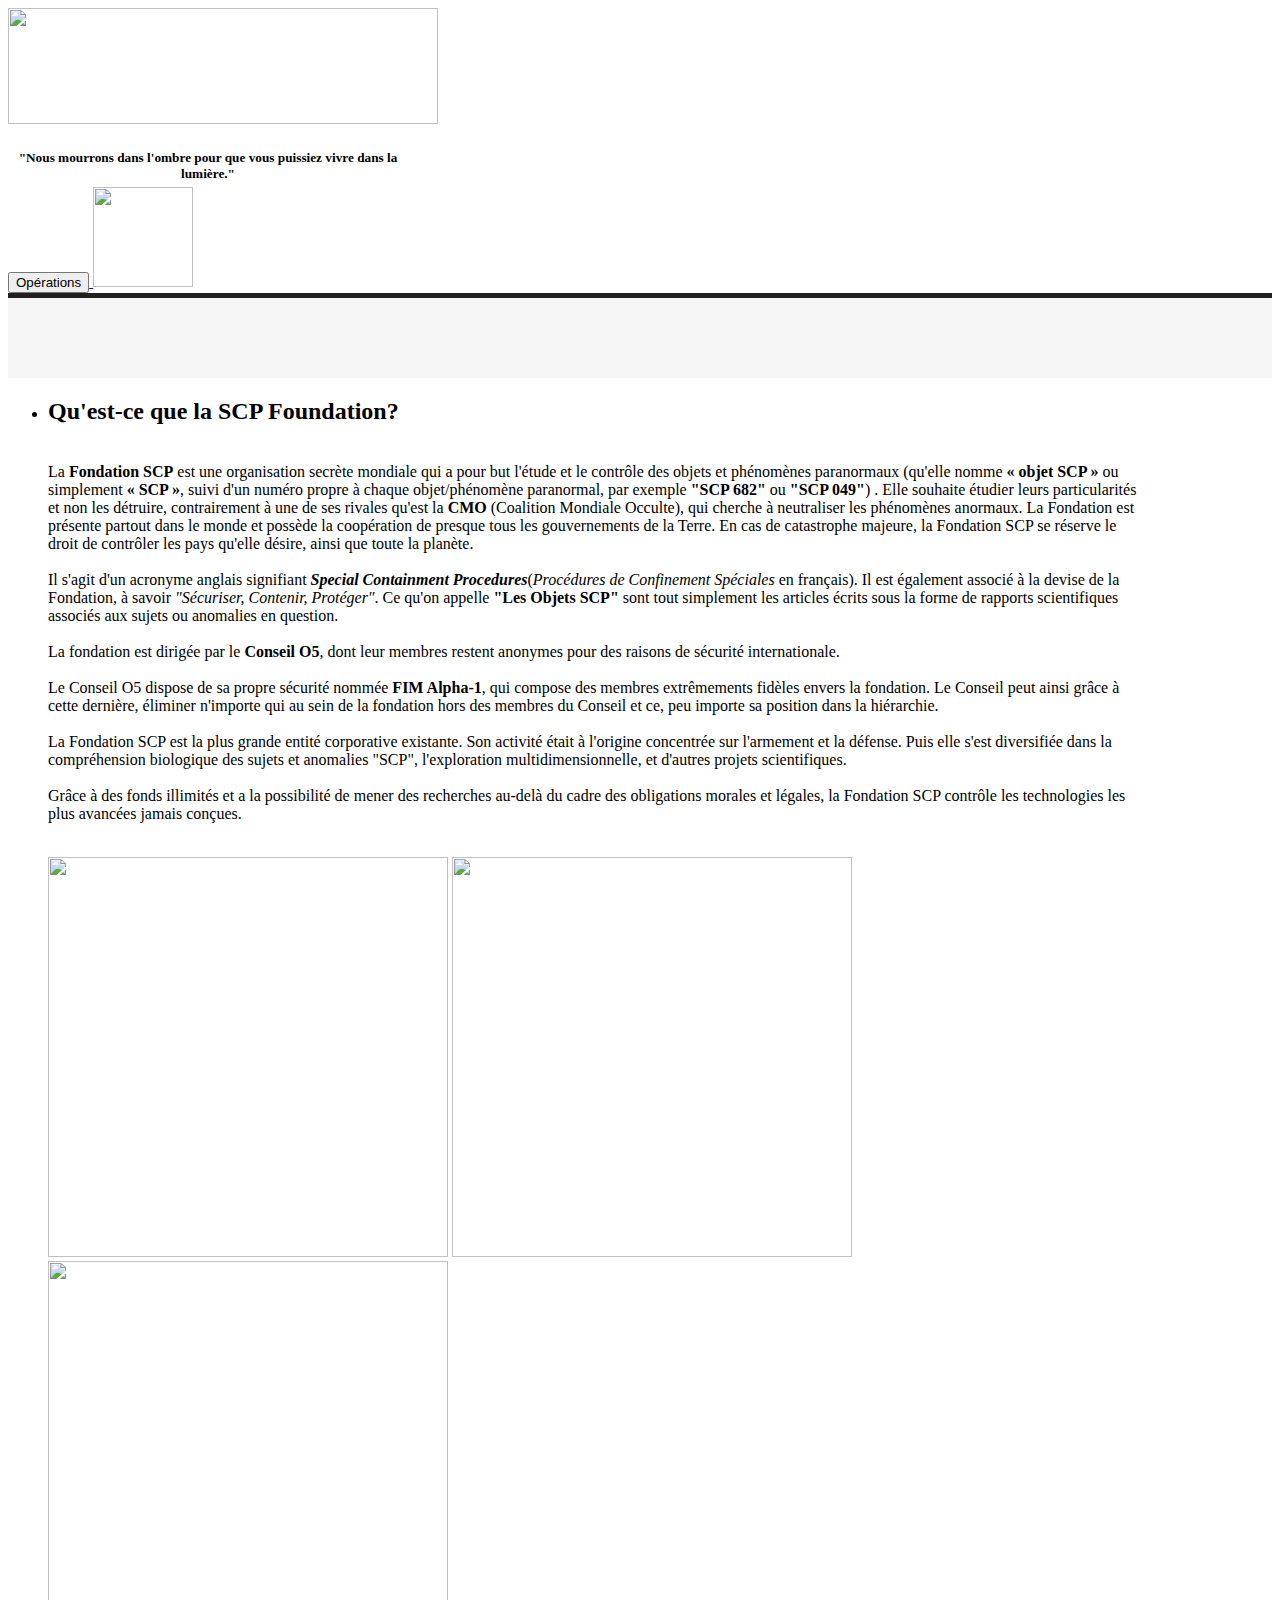
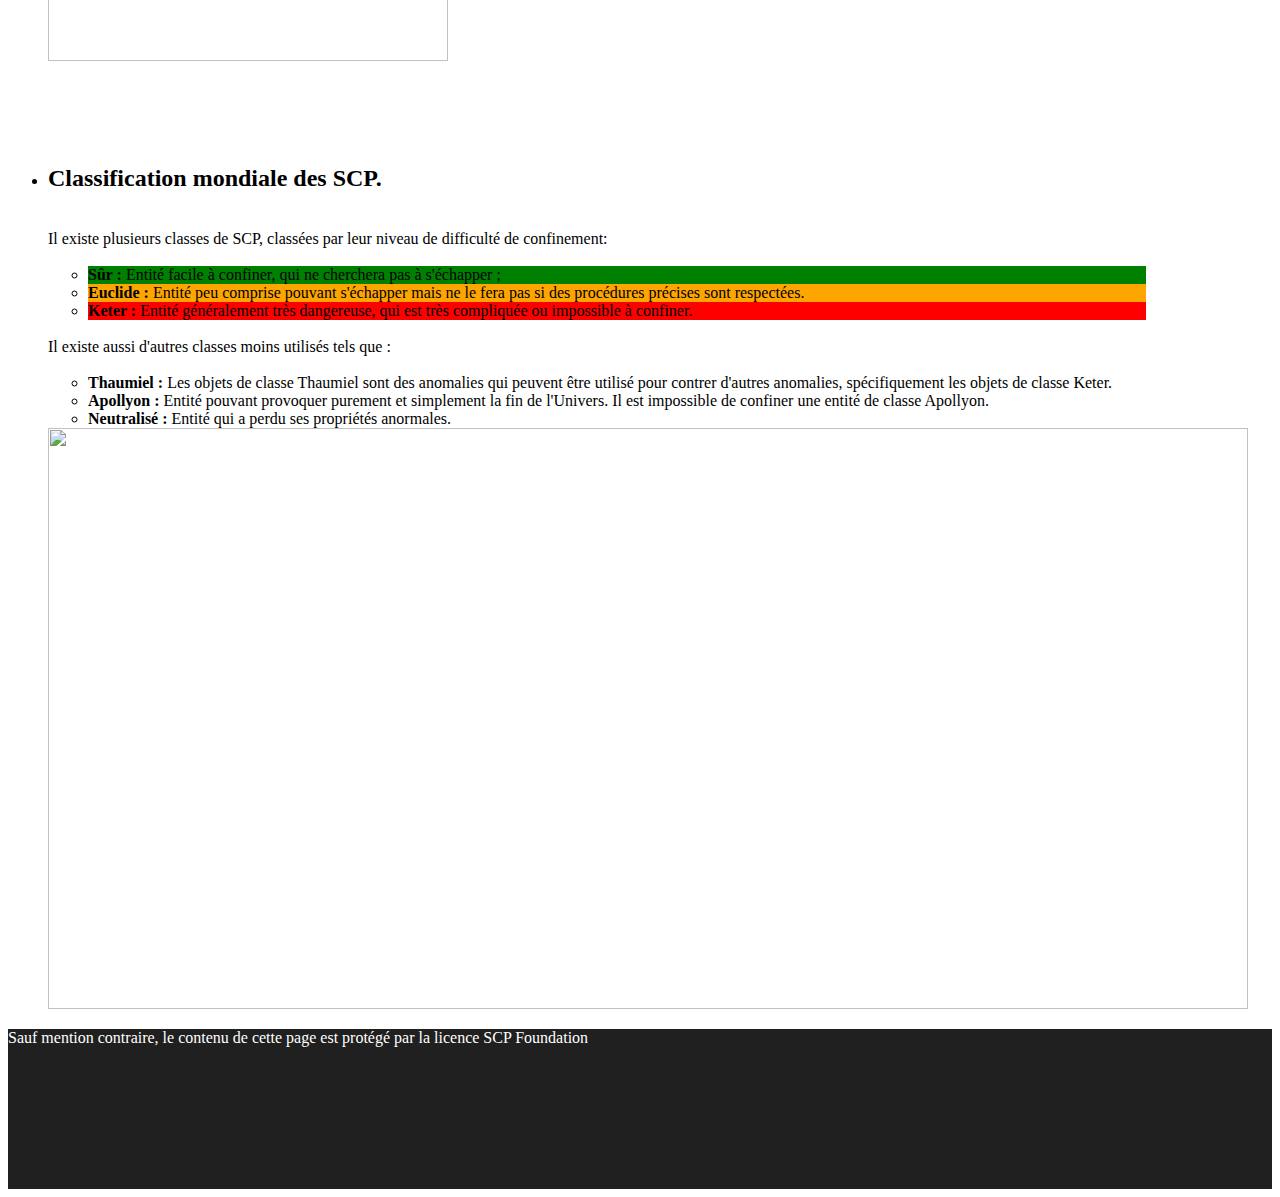
==== index.html @ 9597fd13 "index finished" ====
<!DOCTYPE html>
<html lang="en">
<head>
    <meta charset="UTF-8">
    <meta http-equiv="X-UA-Compatible" content="IE=edge">
    <meta name="viewport" content="width=device-width, initial-scale=1.0">
    <title>Document</title>
    <link rel="stylesheet" href="style.css">
    <link href="https://cdn.jsdelivr.net/npm/bootstrap@5.2.0/dist/css/bootstrap.min.css" rel="stylesheet" integrity="sha384-gH2yIJqKdNHPEq0n4Mqa/HGKIhSkIHeL5AyhkYV8i59U5AR6csBvApHHNl/vI1Bx" crossorigin="anonymous">
</head>
<body class="whole-page">
    <nav class="navbar navbar-light bg-light">
        <img src="https://www.kindpng.com/picc/m/749-7491747_scp-foundation-logo-png-download-graphics-transparent-png.png" width="430" height="116">
        <h5 class="nav-quote">"Nous mourrons dans l'ombre pour que vous puissiez vivre dans la lumière."</h5> 
        <a href="schedule.html">
            <button class="btn btn-outline-success my-2 my-sm-0" type="submit">Opérations</button>
        </a>
        <img src="https://the-scp.foundation/assets/images/template/scp-logo.svg" width="100px" height="100px">
    </nav>
    <div class="spacer-bar"></div>
    <div class="space-void"></div>
    <div class="main-body-text">
        <ul>
            <li><h2>Qu'est-ce que la SCP Foundation?</h2></li><br>
                <span class="span-text">La <b>Fondation SCP</b> est une organisation secrète mondiale qui a pour but l'étude et le contrôle des objets et phénomènes paranormaux (qu'elle nomme  <b>« objet SCP »</b> ou simplement <b>« SCP »</b>, suivi d'un numéro propre à chaque objet/phénomène paranormal, par exemple <b>"SCP 682"</b> ou <b>"SCP 049"</b>) . Elle souhaite étudier leurs particularités et non les détruire, contrairement à une de ses rivales qu'est la <b>CMO</b> (Coalition Mondiale Occulte), qui cherche à neutraliser les phénomènes anormaux.
                                        La Fondation est présente partout dans le monde et possède la coopération de presque tous les gouvernements de la Terre.
                                        En cas de catastrophe majeure, la Fondation SCP se réserve le droit de contrôler les pays qu'elle désire, ainsi que toute la planète.<br><br>
                                        Il s'agit d'un acronyme anglais signifiant <b><i>Special Containment Procedures</i></b>(<i>Procédures de Confinement Spéciales</i> en français). Il est également associé à la devise de la Fondation, à savoir <i>"Sécuriser, Contenir, Protéger"</i>. Ce qu'on appelle <b>"Les Objets SCP"</b> sont tout simplement les articles écrits sous la forme de rapports scientifiques associés aux sujets ou anomalies en question.<br><br>
                                        La fondation est dirigée par le <b>Conseil O5</b>, dont leur membres restent anonymes pour des raisons de sécurité internationale.<br><br>
                                        Le Conseil O5 dispose de sa propre sécurité nommée <b>FIM Alpha-1</b>, qui compose des membres extrêmements fidèles envers la fondation. Le Conseil peut ainsi grâce à cette dernière, éliminer n'importe qui au sein de la fondation hors des membres du Conseil et ce, peu importe sa position dans la hiérarchie.<br><br>

                                        La Fondation SCP est la plus grande entité corporative existante. Son activité était à l'origine concentrée sur l'armement et la défense. Puis elle s'est diversifiée dans la compréhension biologique des sujets et anomalies "SCP", l'exploration multidimensionnelle, et d'autres projets scientifiques. <br><br>
                                        Grâce à des fonds illimités et a la possibilité de mener des recherches au-delà du cadre des obligations morales et légales, la Fondation SCP contrôle les technologies les plus avancées jamais conçues.<br><br> 
                </span></p>
                <img src="https://o5command-int.wdfiles.com/local--files/tech-team:graphic-templates/scp-logo-int-full-400.png" width="400" height="400">
                <img src="http://o5command-int.wdfiles.com/local--files/tech-team:graphic-templates/scp-logo-400.png" width="400" height="400">
                <img src="http://scp-int.wdfiles.com/local--files/about-the-french-branch/SCP-FR.jpg" width="400" height="400">
                <div class="space-void-in-text"></div>
                <li><h2>Classification mondiale des SCP.</h2></li><br>
                <span class="span-text">Il existe plusieurs classes de SCP, classées par leur niveau de difficulté de confinement:<br><br>
                    <ul>
                        <li class="safe"><b>Sûr :</b> Entité facile à confiner, qui ne cherchera pas à s'échapper ;</li>
                        <li class="euclide"><b>Euclide :</b> Entité peu comprise pouvant s'échapper mais ne le fera pas si des procédures précises sont respectées.</li>
                        <li class="keter"><b>Keter :</b> Entité généralement très dangereuse, qui est très compliquée ou impossible à confiner.</li>
                    </ul>
                    <br>
                Il existe aussi d'autres classes moins utilisés tels que :<br><br>
                <ul>
                    <li><b>Thaumiel :</b> Les objets de classe Thaumiel sont des anomalies qui peuvent être utilisé pour contrer d'autres anomalies, spécifiquement les objets de classe Keter.</li>
                    <li><b>Apollyon :</b> Entité pouvant provoquer purement et simplement la fin de l'Univers. Il est impossible de confiner une entité de classe Apollyon.</li>
                    <li><b>Neutralisé :</b> Entité qui a perdu ses propriétés anormales.</li>
                </ul>
                </span>
                <img src="https://images-wixmp-ed30a86b8c4ca887773594c2.wixmp.com/f/7d30a53a-2129-4ff8-ab17-4e0692743189/dc7yang-370ce977-6636-43ce-8e09-8e334f6bfc86.png/v1/fill/w_1600,h_775,strp/scp_foundation_classes_by_calicostonewolf_dc7yang-fullview.png?token=eyJ0eXAiOiJKV1QiLCJhbGciOiJIUzI1NiJ9.[base64].yNFP45jTxeFM8bMONWr--Pz71GujWQ0_myJm0J_8WZo" width="1200" height="581">
        </ul>
    </div>
    <div class="foot-spacer">Sauf mention contraire, le contenu de cette page est protégé par la licence <a>SCP Foundation</a></div>
</body>
</html>
---- style.css ----
.site-logo{
    width: 420x;
    height: 114px;
    margin: 10px;
    background-color: white;
}

.site-header{
    width: 100%;
    height: 120px;
    color: red;
}

.nav-quote{
    width: 400px;
    height:15px;
    text-align: center;
}

.main{
    background-color: #202020;
    color: whitesmoke;
}

.foot-spacer{
    width:100%;
    height: 160px;
    background-color: #202020;
    color:white;
}

.spacer-bar{
    width:100%;
    height:5px;
    background-color:#202020;
}

.space-void{
    width:100%;
    height:80px;
    background-color: whitesmoke;
}

.space-void-in-text{
    width:100%;
    height:80px;
    background-color: white;
}

.main-body-text{
    width:90%;
    height:100%;
}

.safe{
    background-color: green;
}

.euclide{
    background-color: orange;
}

.keter{
    background-color: red;
}
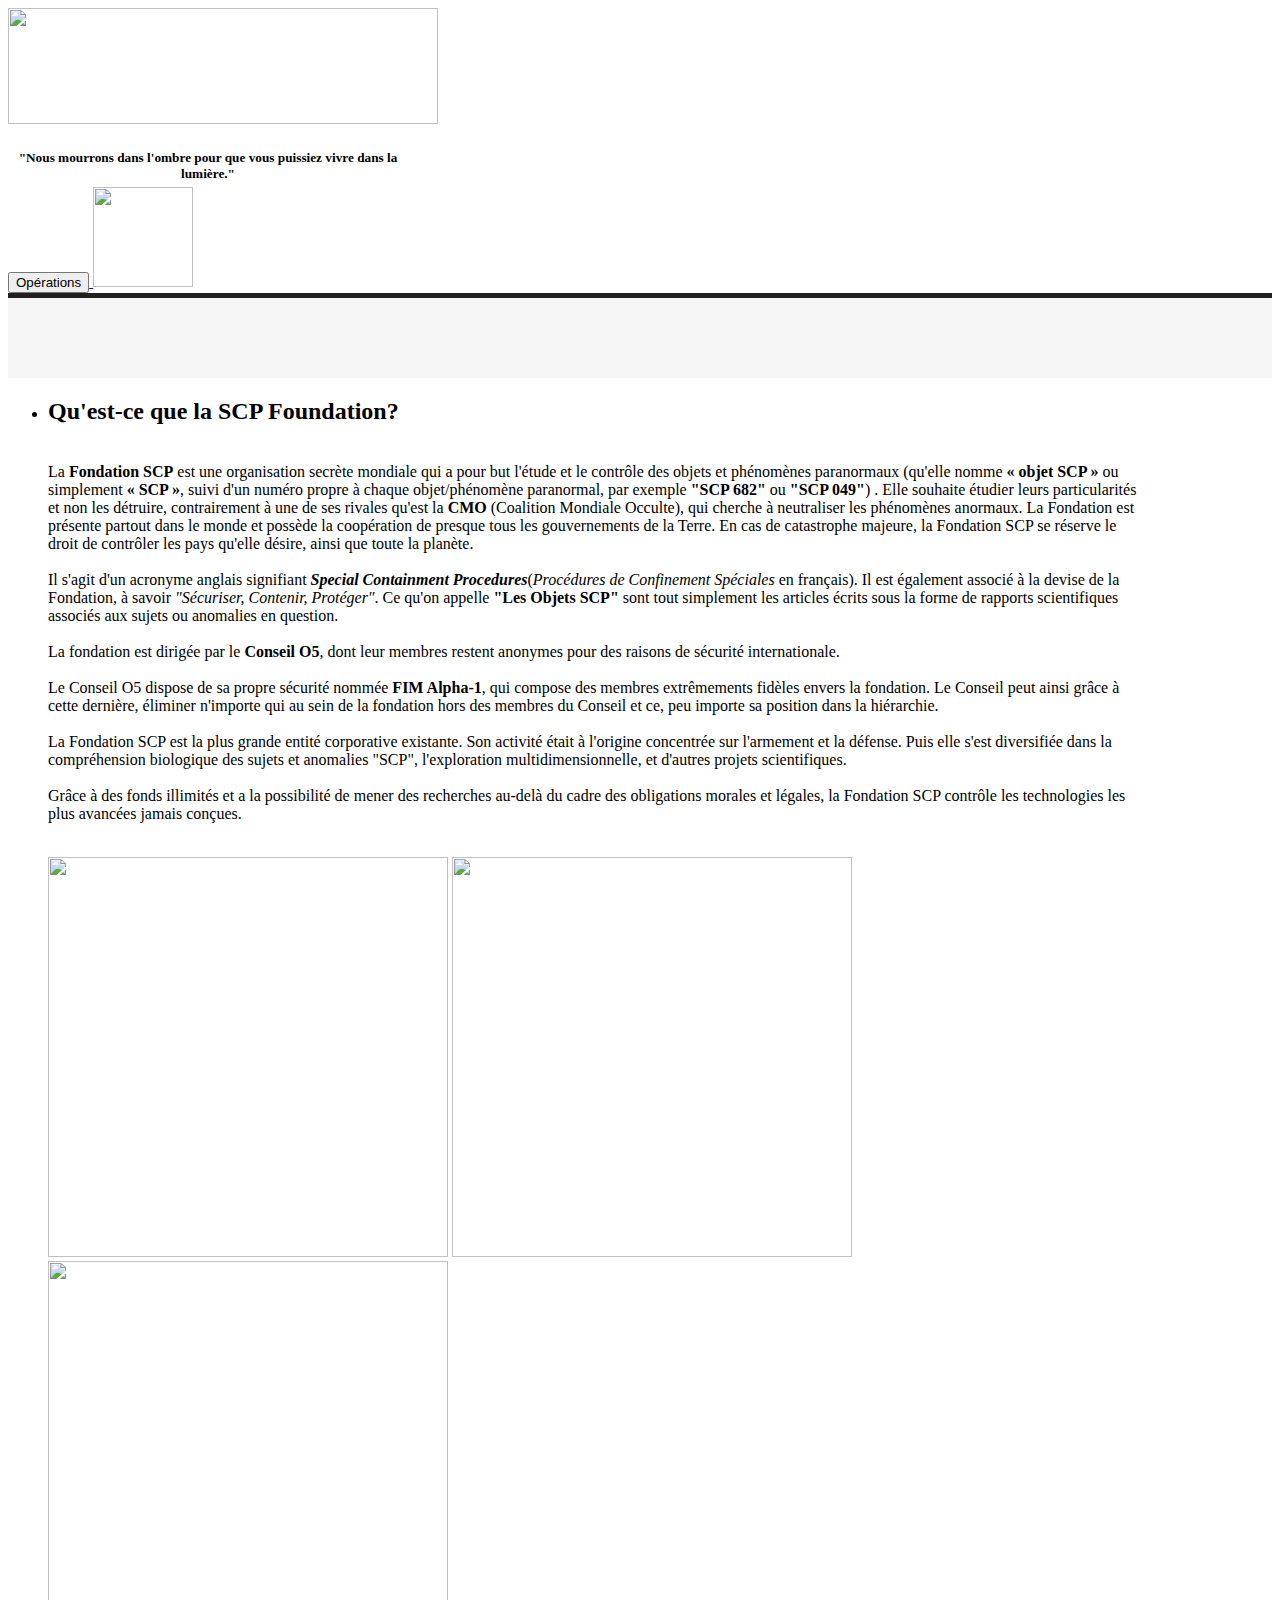
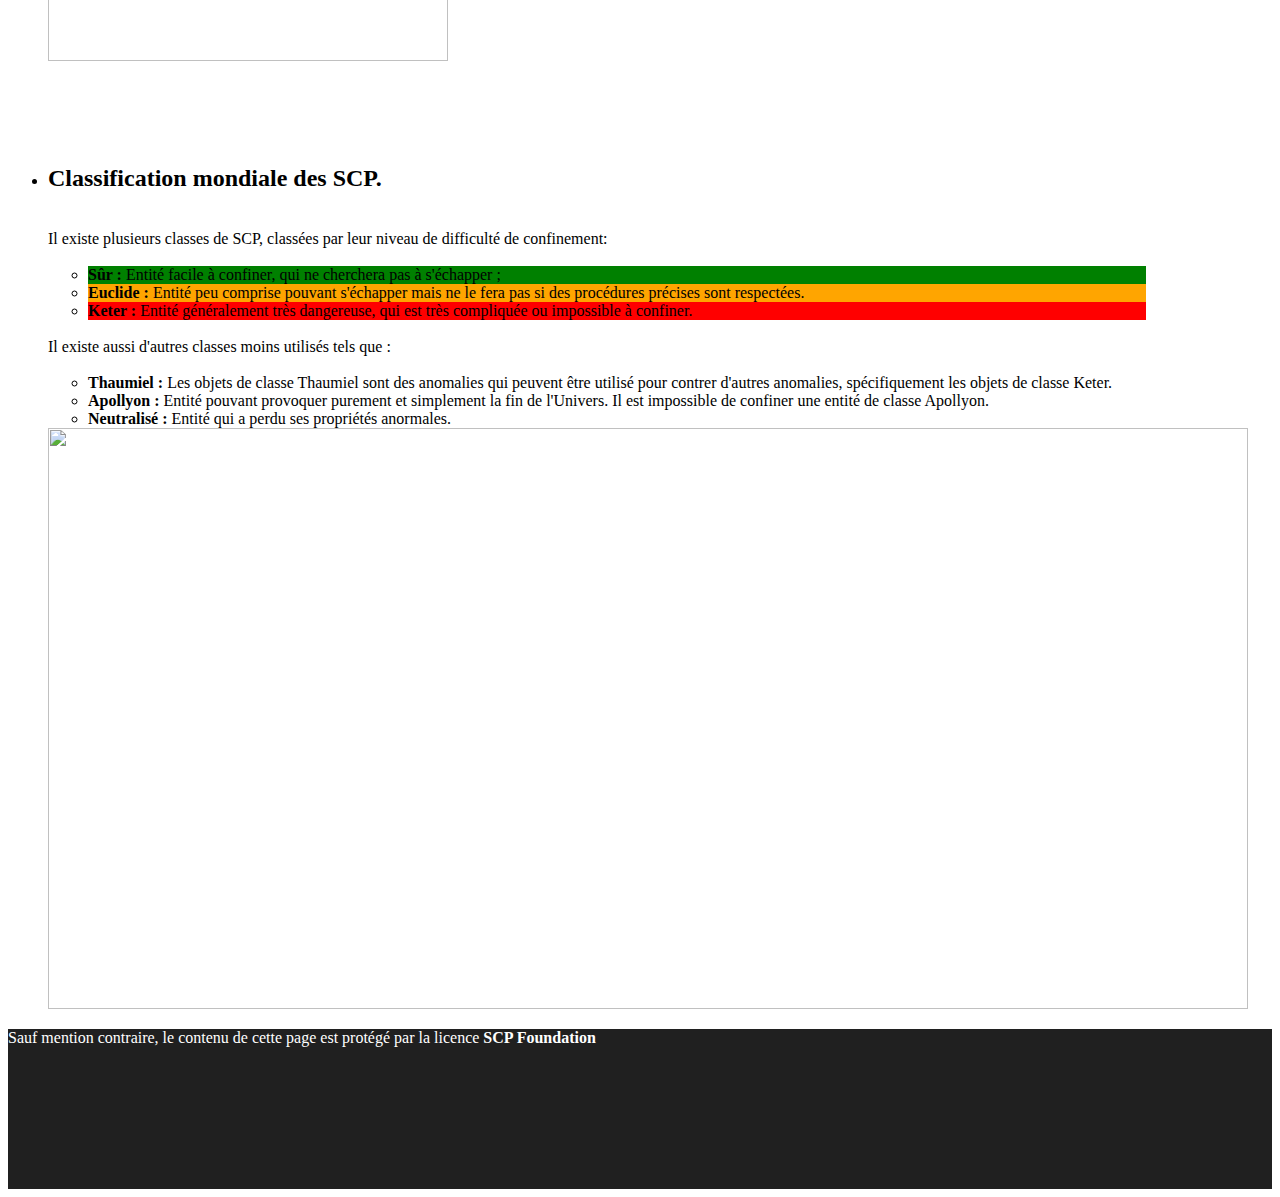
==== commit 15eed233: "schedule chart with cards" ====
--- a/index.html
+++ b/index.html
@@ -54,6 +54,6 @@
                 <img src="https://images-wixmp-ed30a86b8c4ca887773594c2.wixmp.com/f/7d30a53a-2129-4ff8-ab17-4e0692743189/dc7yang-370ce977-6636-43ce-8e09-8e334f6bfc86.png/v1/fill/w_1600,h_775,strp/scp_foundation_classes_by_calicostonewolf_dc7yang-fullview.png?token=eyJ0eXAiOiJKV1QiLCJhbGciOiJIUzI1NiJ9.[base64].yNFP45jTxeFM8bMONWr--Pz71GujWQ0_myJm0J_8WZo" width="1200" height="581">
         </ul>
     </div>
-    <div class="foot-spacer">Sauf mention contraire, le contenu de cette page est protégé par la licence <a>SCP Foundation</a></div>
+    <div class="foot-spacer">Sauf mention contraire, le contenu de cette page est protégé par la licence <b>SCP Foundation</b></div>
 </body>
 </html>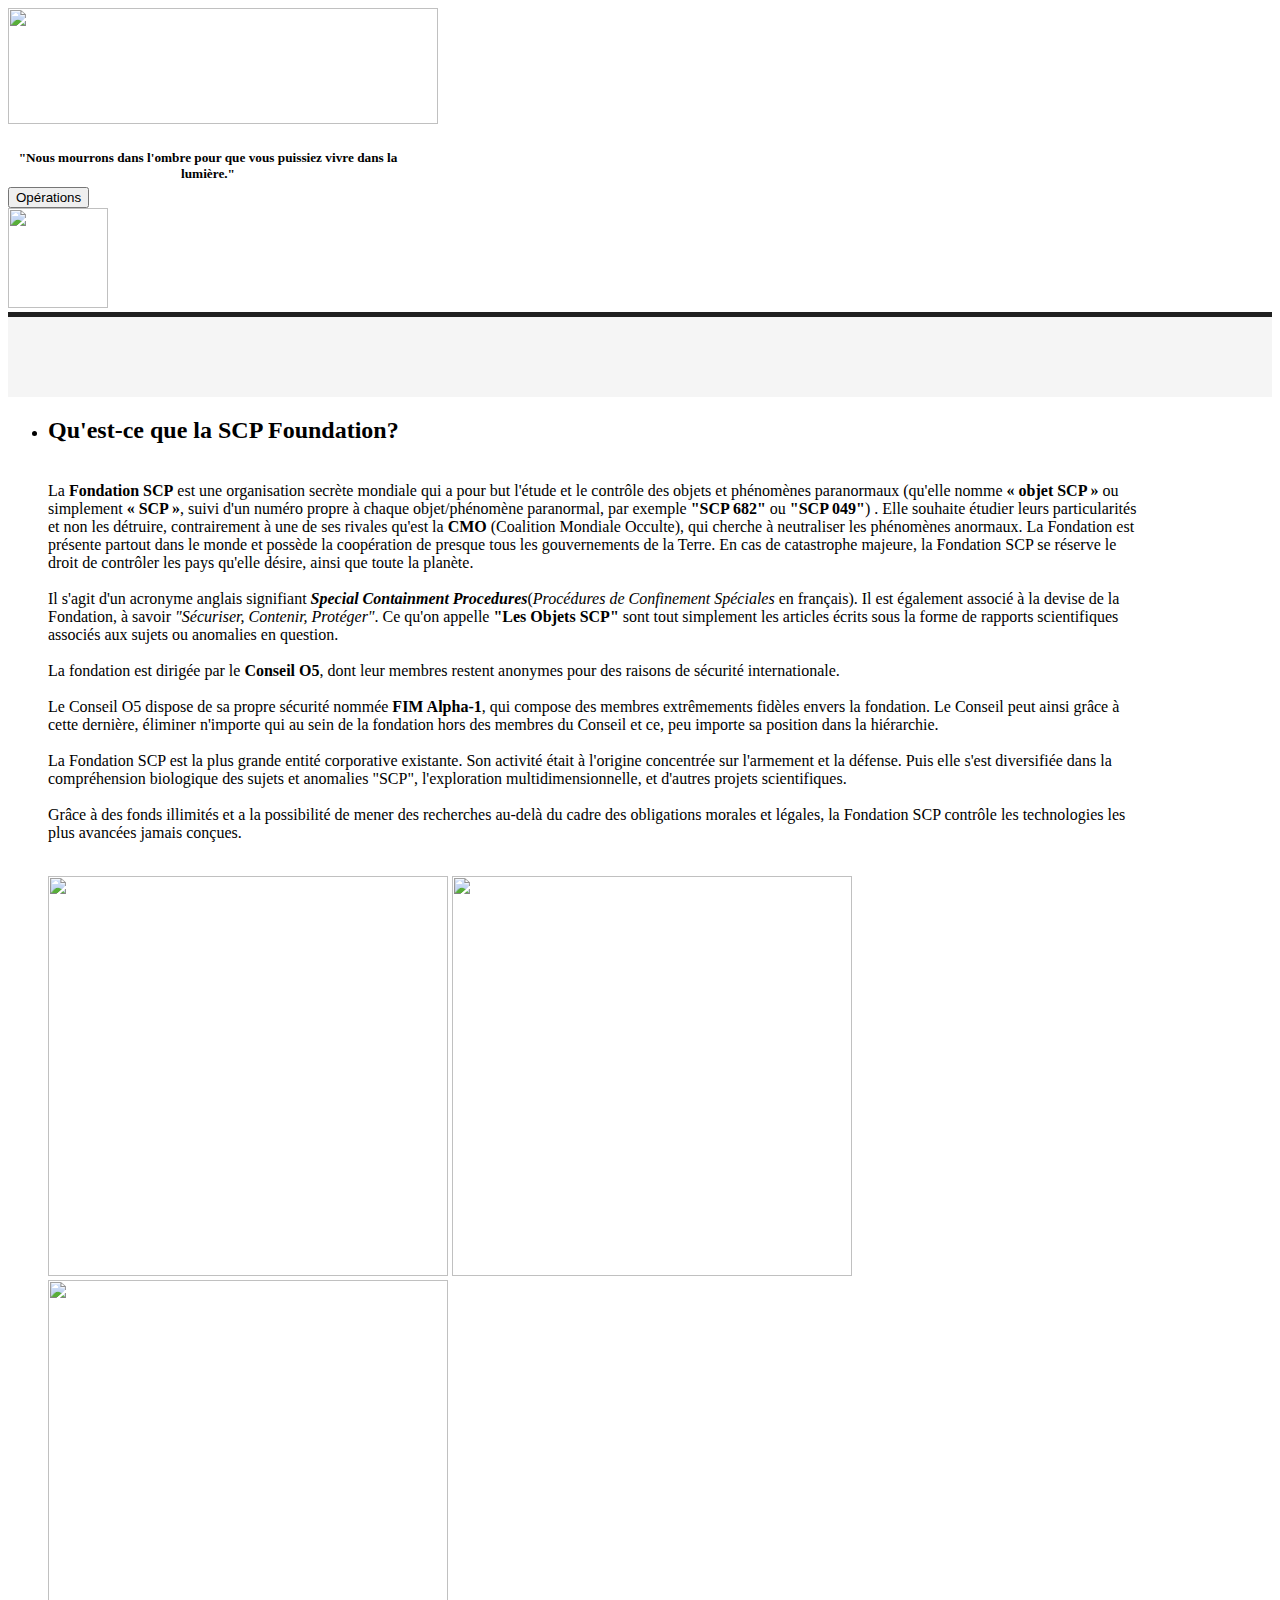
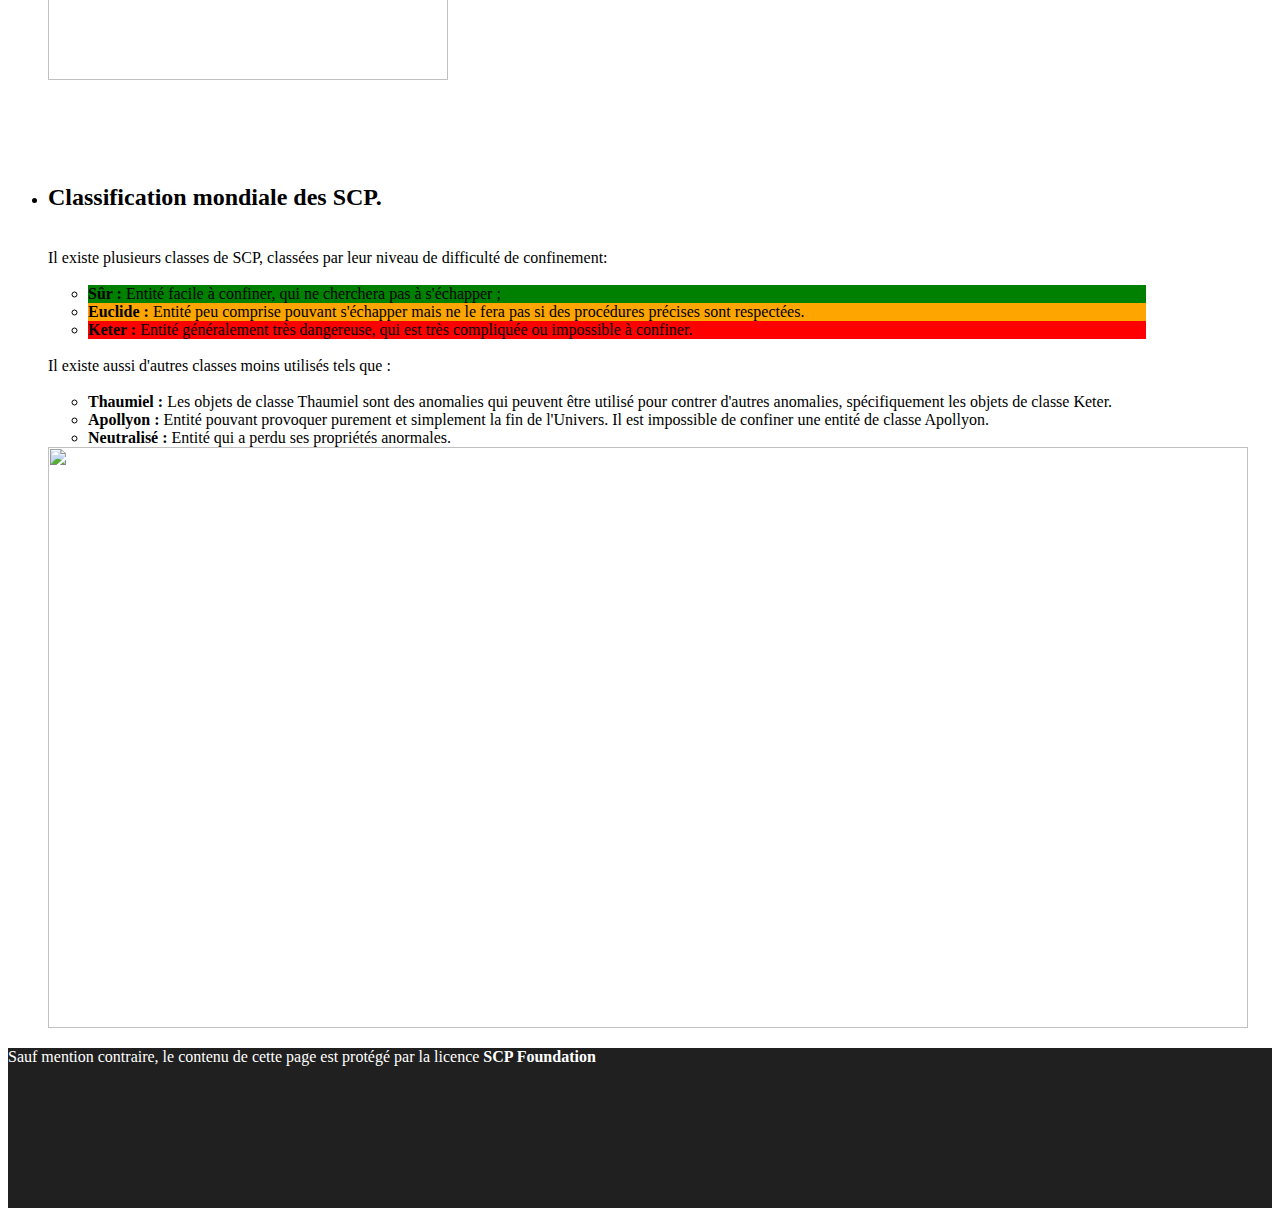
==== commit c42153aa: "Index header is responsive" ====
--- a/index.html
+++ b/index.html
@@ -15,7 +15,9 @@
         <a href="schedule.html">
             <button class="btn btn-outline-success my-2 my-sm-0" type="submit">Opérations</button>
         </a>
-        <img src="https://the-scp.foundation/assets/images/template/scp-logo.svg" width="100px" height="100px">
+        <div class="brand-logo">
+            <img src="https://the-scp.foundation/assets/images/template/scp-logo.svg" width="100px" height="100px">
+        </div>
     </nav>
     <div class="spacer-bar"></div>
     <div class="space-void"></div>
--- a/style.css
+++ b/style.css
@@ -62,4 +62,18 @@
 
 .keter{
     background-color: red;
+}
+
+@media screen and (max-width: 480px){
+    .brand-logo{
+        display: none;
+    }
+
+    .navbar{
+        height: 300px;
+    }
+
+    .btn{
+        width:480px;
+    }
 }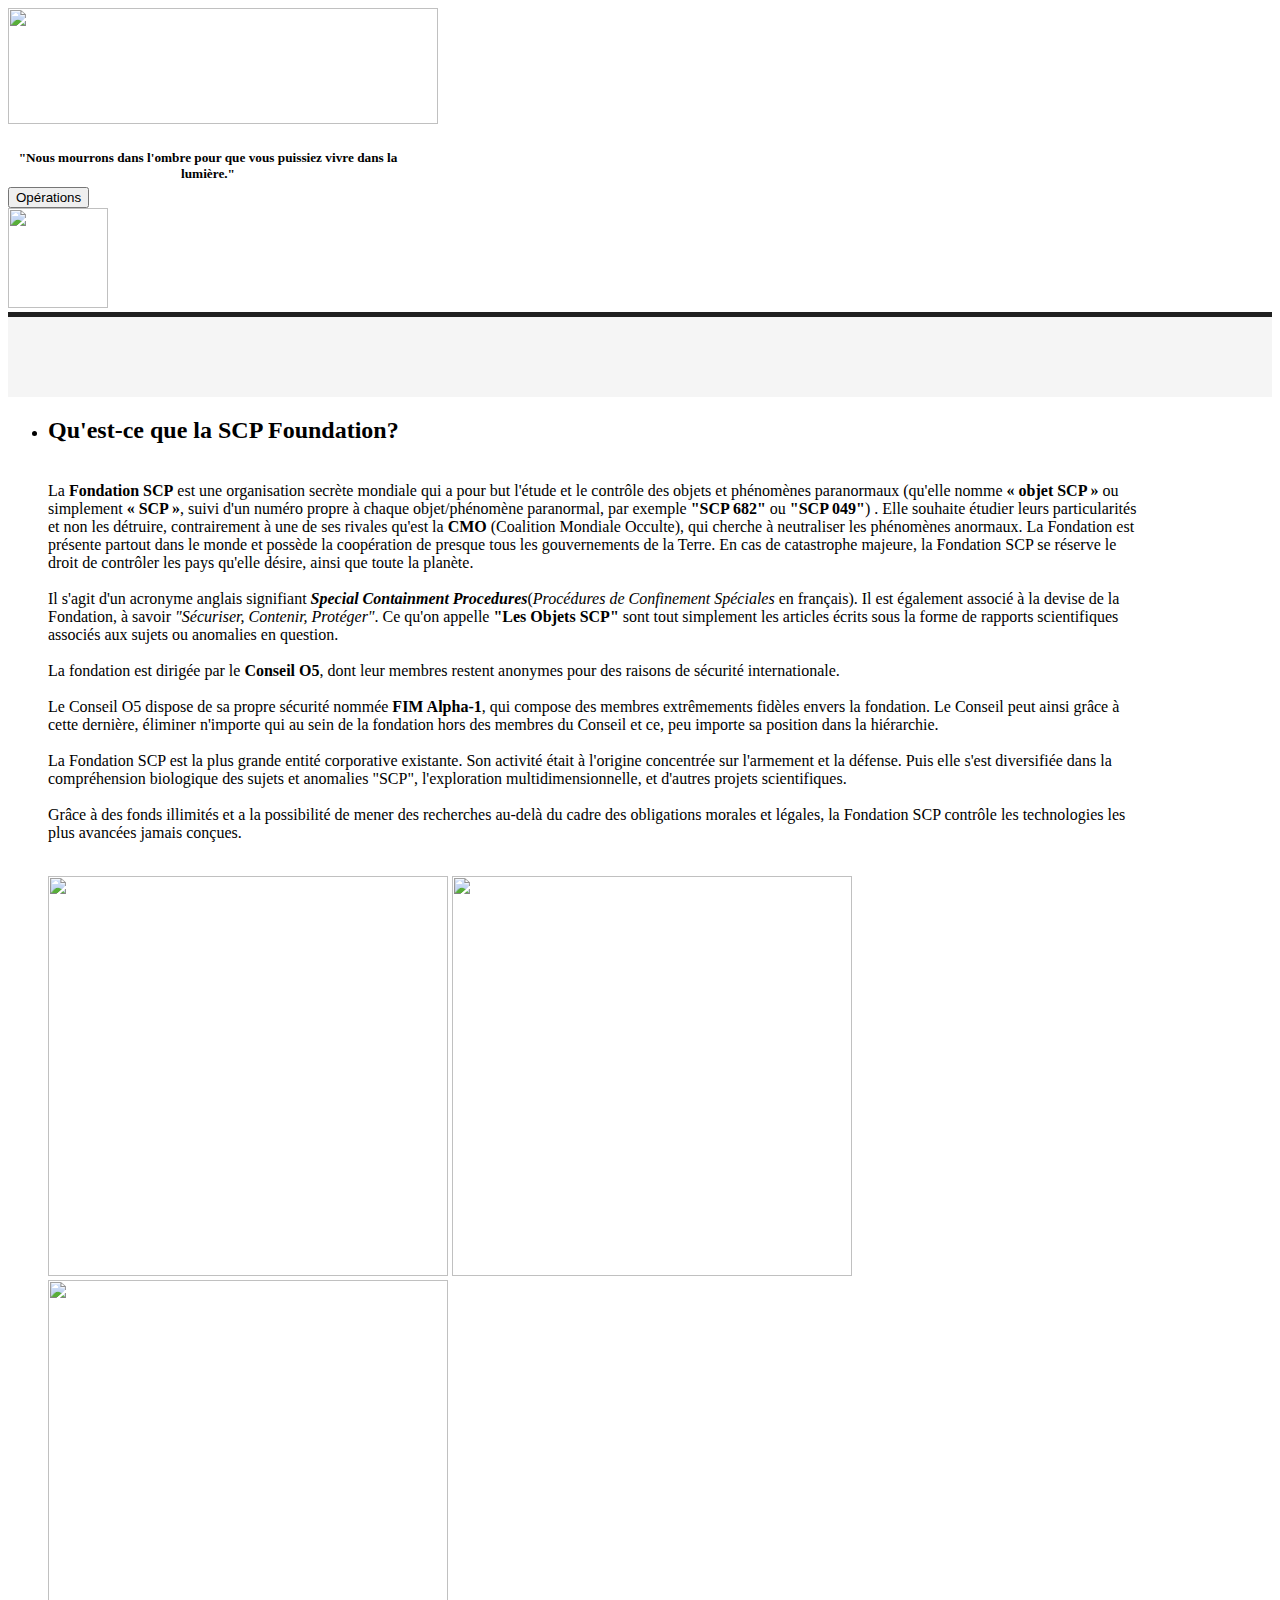
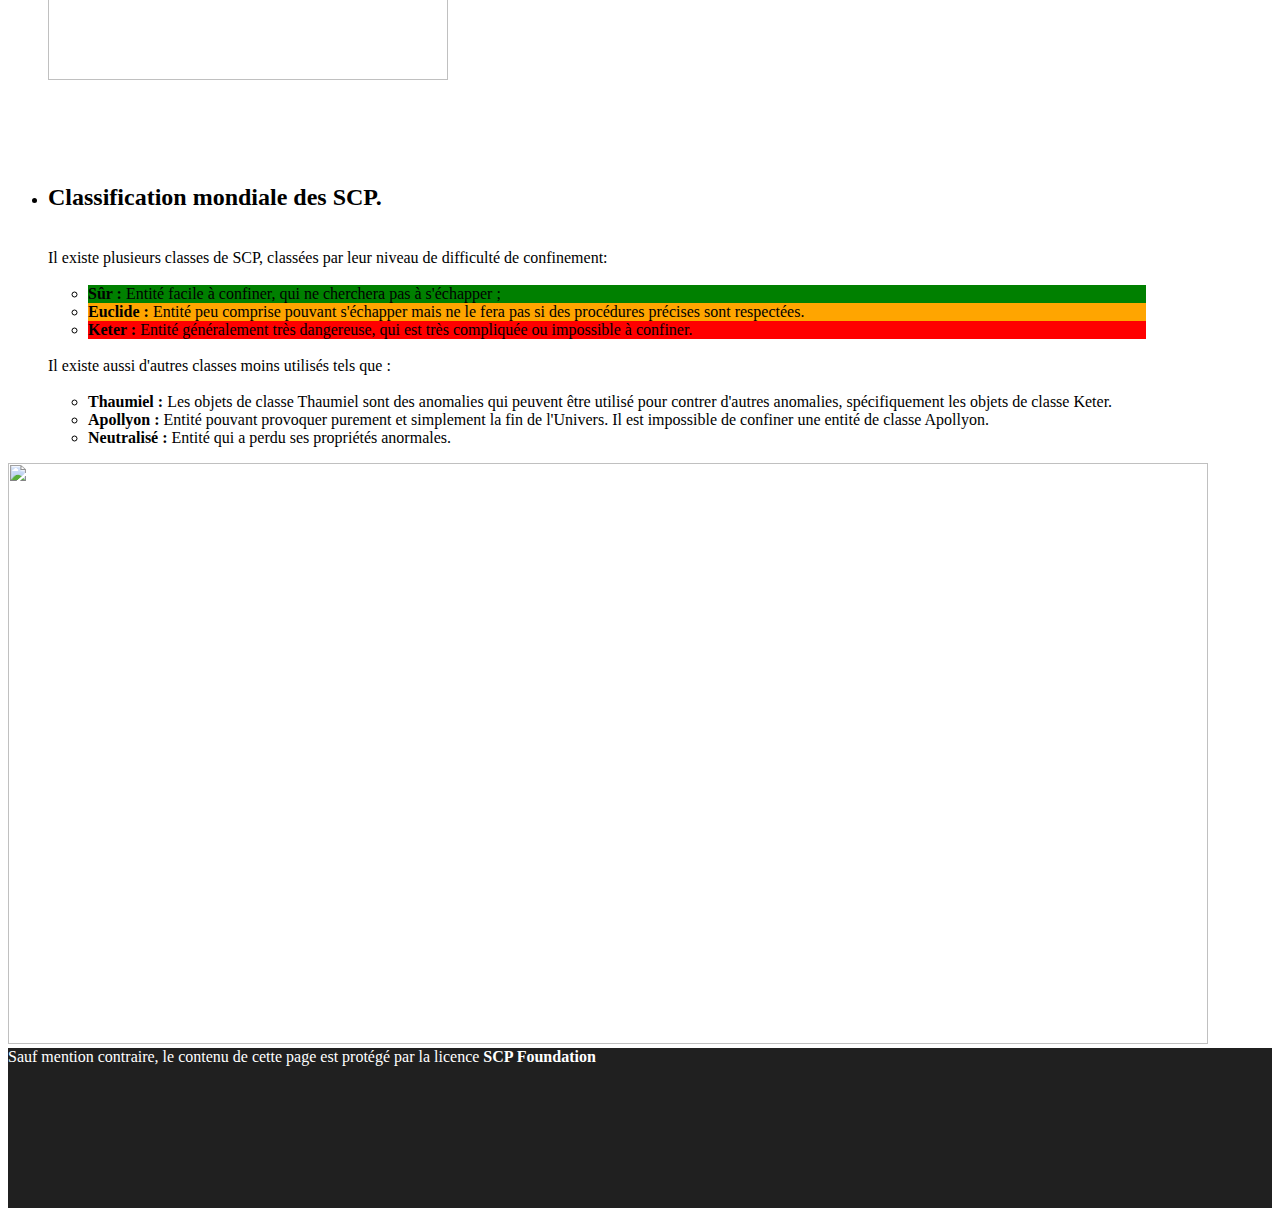
==== commit b792df03: "index responsive behavior DONE, some resolution modif" ====
--- a/index.html
+++ b/index.html
@@ -34,9 +34,9 @@
                                         La Fondation SCP est la plus grande entité corporative existante. Son activité était à l'origine concentrée sur l'armement et la défense. Puis elle s'est diversifiée dans la compréhension biologique des sujets et anomalies "SCP", l'exploration multidimensionnelle, et d'autres projets scientifiques. <br><br>
                                         Grâce à des fonds illimités et a la possibilité de mener des recherches au-delà du cadre des obligations morales et légales, la Fondation SCP contrôle les technologies les plus avancées jamais conçues.<br><br> 
                 </span></p>
-                <img src="https://o5command-int.wdfiles.com/local--files/tech-team:graphic-templates/scp-logo-int-full-400.png" width="400" height="400">
-                <img src="http://o5command-int.wdfiles.com/local--files/tech-team:graphic-templates/scp-logo-400.png" width="400" height="400">
-                <img src="http://scp-int.wdfiles.com/local--files/about-the-french-branch/SCP-FR.jpg" width="400" height="400">
+                <img class="im-logo" src="https://o5command-int.wdfiles.com/local--files/tech-team:graphic-templates/scp-logo-int-full-400.png" width="400" height="400">
+                <img class="im-logo" src="http://o5command-int.wdfiles.com/local--files/tech-team:graphic-templates/scp-logo-400.png" width="400" height="400">
+                <img class="im-logo" src="http://scp-int.wdfiles.com/local--files/about-the-french-branch/SCP-FR.jpg" width="400" height="400">
                 <div class="space-void-in-text"></div>
                 <li><h2>Classification mondiale des SCP.</h2></li><br>
                 <span class="span-text">Il existe plusieurs classes de SCP, classées par leur niveau de difficulté de confinement:<br><br>
@@ -53,9 +53,9 @@
                     <li><b>Neutralisé :</b> Entité qui a perdu ses propriétés anormales.</li>
                 </ul>
                 </span>
-                <img src="https://images-wixmp-ed30a86b8c4ca887773594c2.wixmp.com/f/7d30a53a-2129-4ff8-ab17-4e0692743189/dc7yang-370ce977-6636-43ce-8e09-8e334f6bfc86.png/v1/fill/w_1600,h_775,strp/scp_foundation_classes_by_calicostonewolf_dc7yang-fullview.png?token=eyJ0eXAiOiJKV1QiLCJhbGciOiJIUzI1NiJ9.[base64].yNFP45jTxeFM8bMONWr--Pz71GujWQ0_myJm0J_8WZo" width="1200" height="581">
         </ul>
     </div>
+    <img class="cla-img" src="https://images-wixmp-ed30a86b8c4ca887773594c2.wixmp.com/f/7d30a53a-2129-4ff8-ab17-4e0692743189/dc7yang-370ce977-6636-43ce-8e09-8e334f6bfc86.png/v1/fill/w_1600,h_775,strp/scp_foundation_classes_by_calicostonewolf_dc7yang-fullview.png?token=eyJ0eXAiOiJKV1QiLCJhbGciOiJIUzI1NiJ9.[base64].yNFP45jTxeFM8bMONWr--Pz71GujWQ0_myJm0J_8WZo" width="1200" height="581">
     <div class="foot-spacer">Sauf mention contraire, le contenu de cette page est protégé par la licence <b>SCP Foundation</b></div>
 </body>
 </html>--- a/style.css
+++ b/style.css
@@ -76,4 +76,18 @@
     .btn{
         width:480px;
     }
+
+    .im-logo{
+        height: 130px;
+        width: 130px;
+    }
+
+    .cla-img{
+        height: 232px;
+        width: 480px;
+    }
+
+    .foot-spacer{
+        font-size: 0.7em;
+    }
 }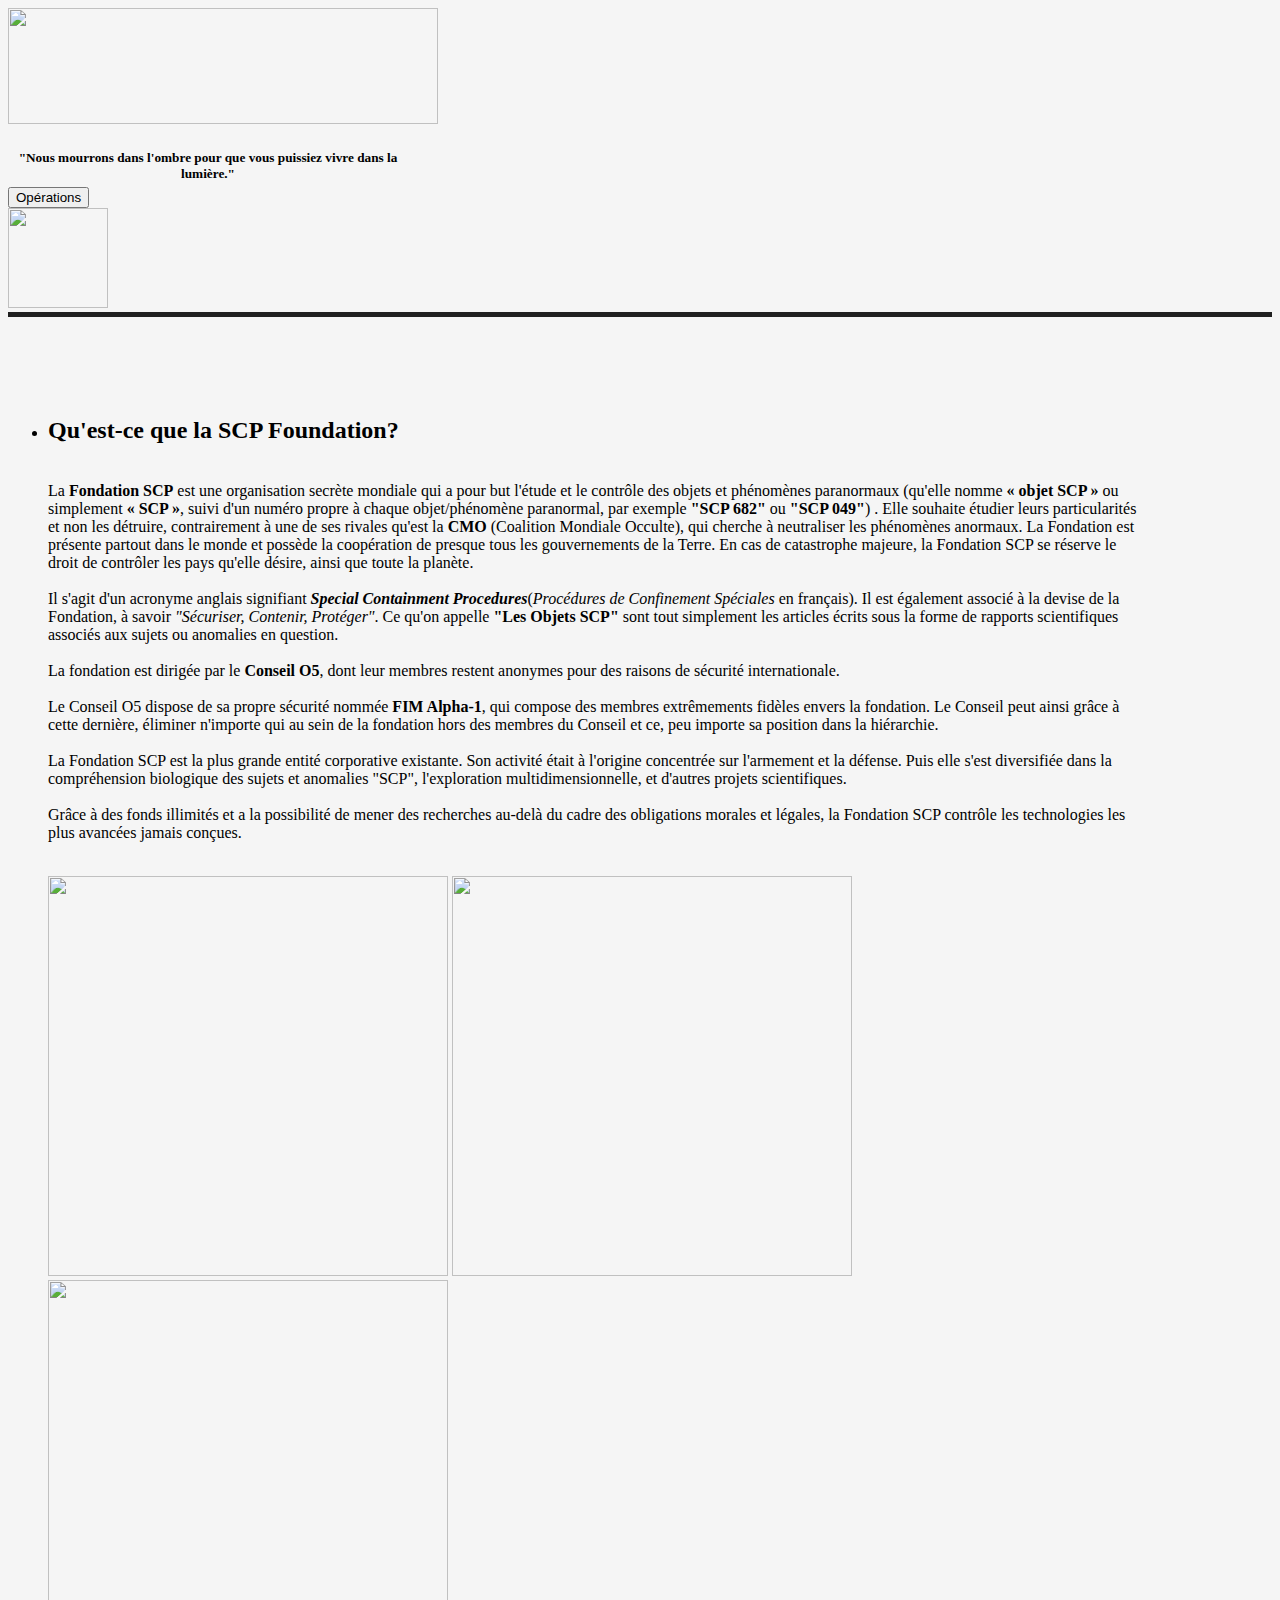
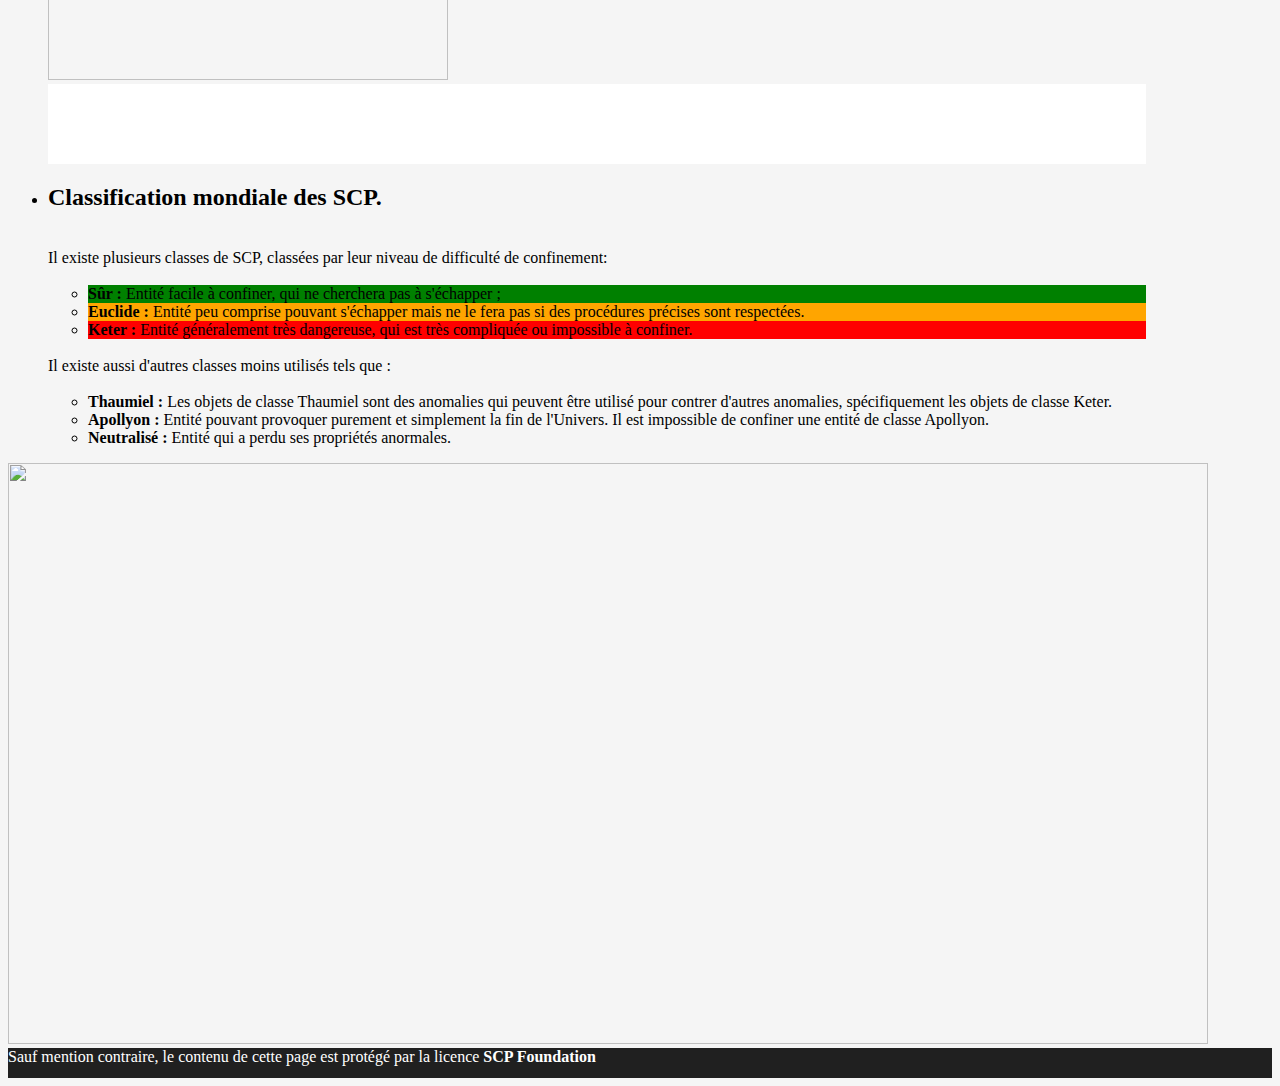
==== commit 98b240c2: "re-sizing issues for mobile-first 1.2 background color fixed" ====
--- a/index.html
+++ b/index.html
@@ -7,8 +7,8 @@
     <title>Document</title>
     <link rel="stylesheet" href="style.css">
     <link href="https://cdn.jsdelivr.net/npm/bootstrap@5.2.0/dist/css/bootstrap.min.css" rel="stylesheet" integrity="sha384-gH2yIJqKdNHPEq0n4Mqa/HGKIhSkIHeL5AyhkYV8i59U5AR6csBvApHHNl/vI1Bx" crossorigin="anonymous">
-</head>
-<body class="whole-page">
+</head class="head">
+<body class="body">
     <nav class="navbar navbar-light bg-light">
         <img src="https://www.kindpng.com/picc/m/749-7491747_scp-foundation-logo-png-download-graphics-transparent-png.png" width="430" height="116">
         <h5 class="nav-quote">"Nous mourrons dans l'ombre pour que vous puissiez vivre dans la lumière."</h5> 
--- a/style.css
+++ b/style.css
@@ -4,89 +4,75 @@
     margin: 10px;
     background-color: white;
 }
-
 .site-header{
     width: 100%;
     height: 120px;
     color: red;
 }
-
+.body{
+    background-color: whitesmoke;
+}
 .nav-quote{
     width: 400px;
-    height:15px;
+    height: 15px;
     text-align: center;
 }
-
 .main{
     background-color: #202020;
     color: whitesmoke;
 }
-
 .foot-spacer{
-    width:100%;
-    height: 160px;
+    width: 100%;
+    height: 30px;
     background-color: #202020;
     color:white;
 }
-
 .spacer-bar{
-    width:100%;
-    height:5px;
+    width: 100%;
+    height: 5px;
     background-color:#202020;
 }
-
 .space-void{
-    width:100%;
-    height:80px;
+    width: 100%;
+    height: 80px;
     background-color: whitesmoke;
 }
-
 .space-void-in-text{
-    width:100%;
-    height:80px;
+    width: 100%;
+    height: 80px;
     background-color: white;
 }
-
 .main-body-text{
-    width:90%;
-    height:100%;
+    width: 90%;
+    height: 100%;
 }
-
 .safe{
     background-color: green;
 }
-
 .euclide{
     background-color: orange;
 }
-
 .keter{
     background-color: red;
 }
-
 @media screen and (max-width: 480px){
     .brand-logo{
         display: none;
     }
-
     .navbar{
         height: 300px;
     }
-
     .btn{
-        width:480px;
+        width: 480px;
     }
-
     .im-logo{
-        height: 130px;
-        width: 130px;
+        height: 128px;
+        width: 128px;
     }
-
     .cla-img{
         height: 232px;
         width: 480px;
     }
-
     .foot-spacer{
         font-size: 0.7em;
     }
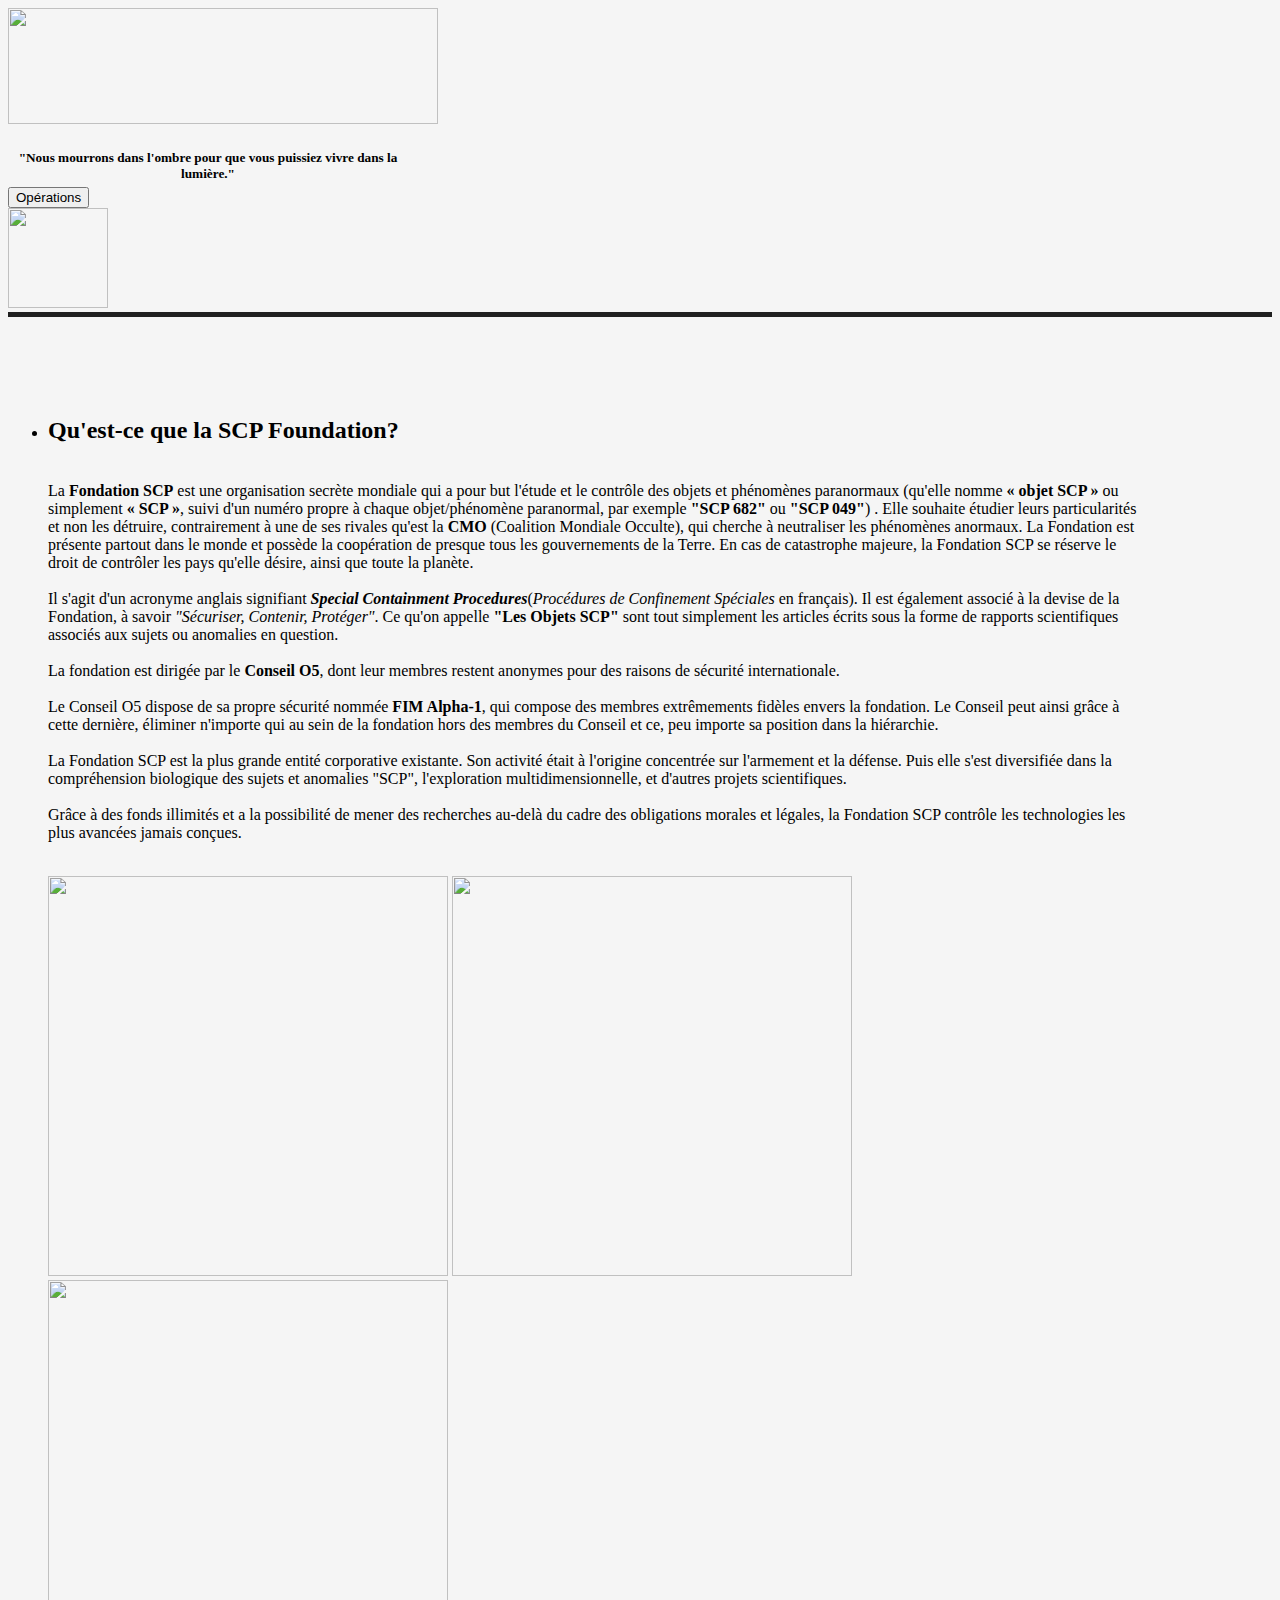
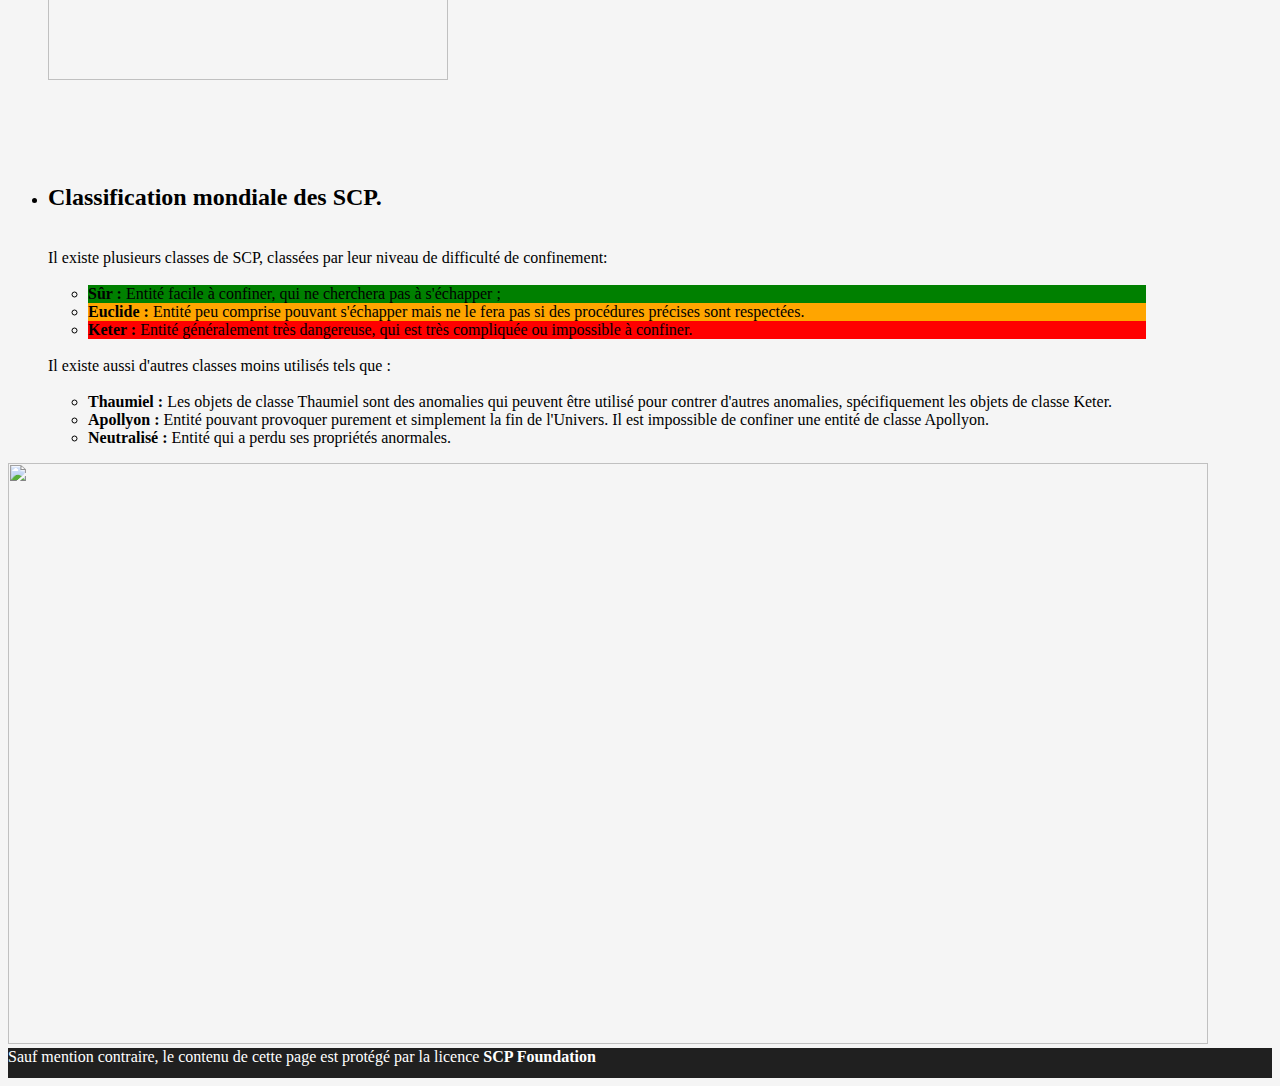
==== commit dd9d5f90: "re-sizing issues for mobile-first 1.4 whitesmoke for bckgrnd" ====
--- a/index.html
+++ b/index.html
@@ -7,7 +7,7 @@
     <title>Document</title>
     <link rel="stylesheet" href="style.css">
     <link href="https://cdn.jsdelivr.net/npm/bootstrap@5.2.0/dist/css/bootstrap.min.css" rel="stylesheet" integrity="sha384-gH2yIJqKdNHPEq0n4Mqa/HGKIhSkIHeL5AyhkYV8i59U5AR6csBvApHHNl/vI1Bx" crossorigin="anonymous">
-</head class="head">
+</head>
 <body class="body">
     <nav class="navbar navbar-light bg-light">
         <img src="https://www.kindpng.com/picc/m/749-7491747_scp-foundation-logo-png-download-graphics-transparent-png.png" width="430" height="116">
--- a/style.css
+++ b/style.css
@@ -40,7 +40,7 @@
 .space-void-in-text{
     width: 100%;
     height: 80px;
-    background-color: white;
+    background-color: whitesmoke;
 }
 .main-body-text{
     width: 90%;
